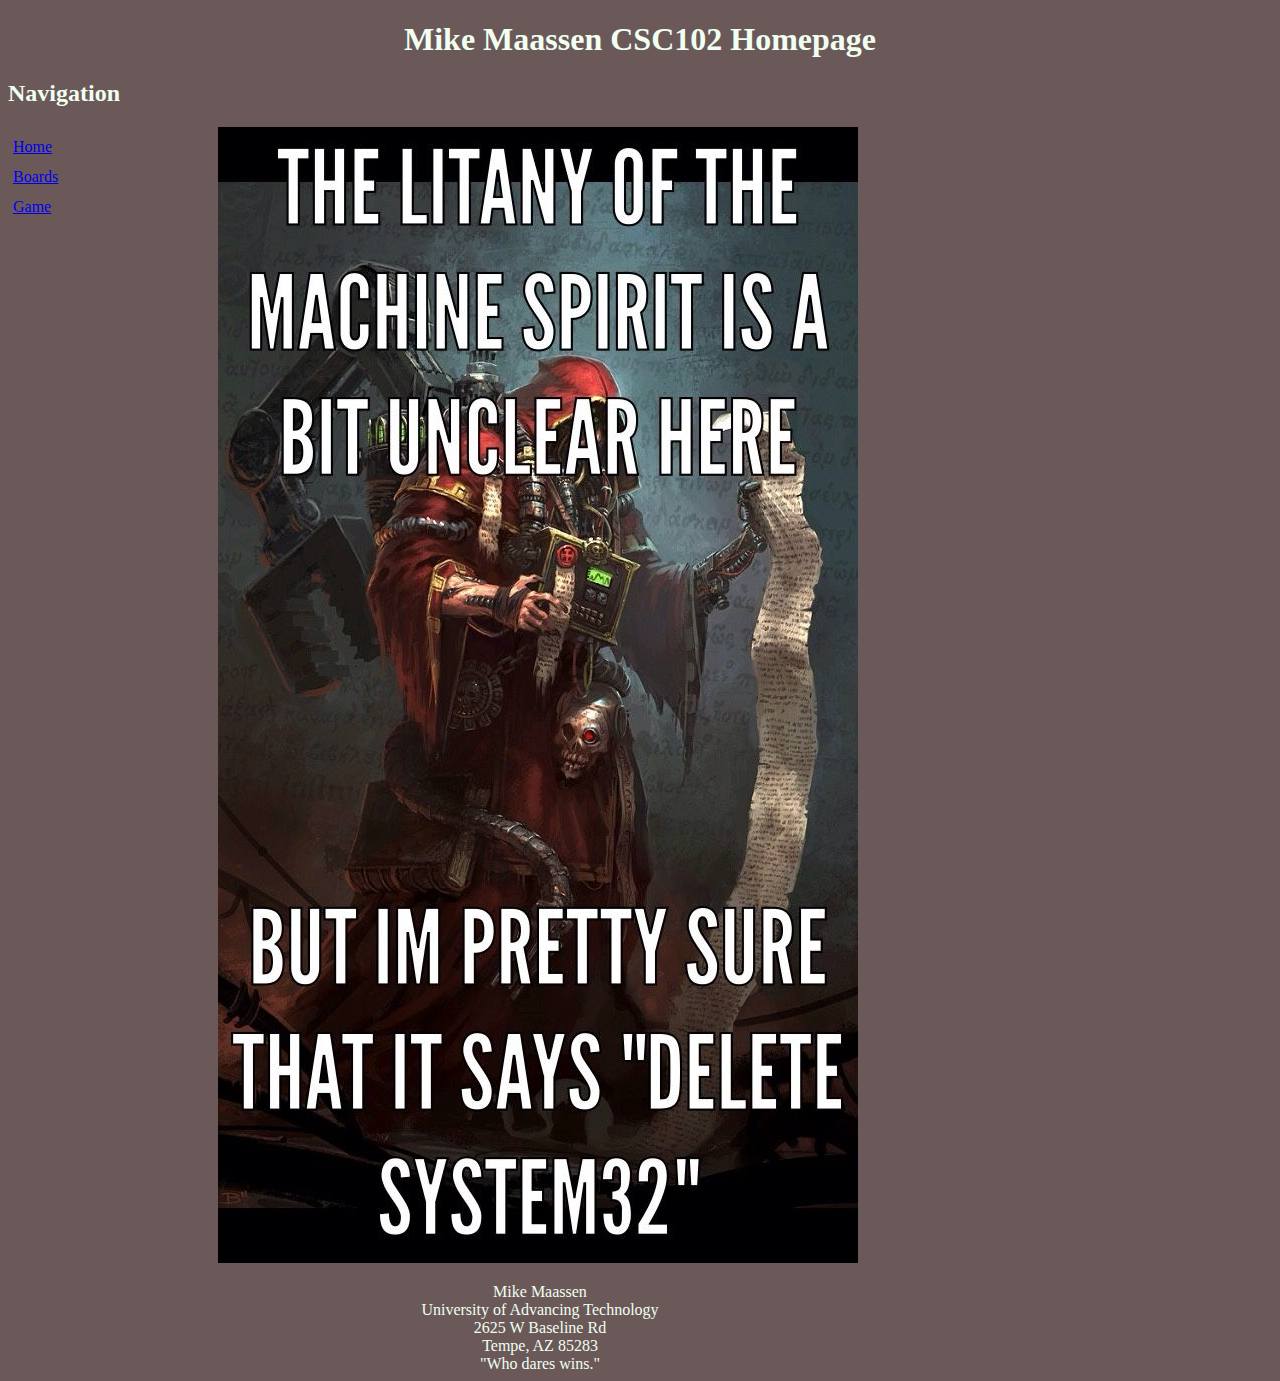
==== index.html @ 0c5fbb81 "Add files via upload" ====
<!-- DOCTYPE html tells browser that page is HTML5 -->
<!DOCTYPE html>
<!-- html lang sets the language for the page (en = english) -->
<html lang="en">
<!-- head is for browser and search engine -->
<head>
    <!-- charset="UTF-8" allows for use of every character for all languages -->
    <meta charset="UTF-8">
    <!-- Keep tag -->
    <meta name="viewport" content="width=device-width, initial-scale=1.0">
    <!-- This will appear in browser tab -->
    <title>CSC102 Homepage</title>

    <!--Add a link to CSS file-->
    <link rel="stylesheet" href="main.css">
</head>
<!-- All page content goes here -->
<body> 
    <!-- Add H1 for header. Only 1 H1 can be entered per page -->
    <header><h1>Mike Maassen CSC102 Homepage</h1></header>
    <!--This is a descriptor for my navigation page-->
    <h2>Navigation</h2>
    <nav>
    <!--The following two lines are links to my index, boards and game pages-->
    <a href="./index.html">Home</a>
    <br>
    <a href="./boards.html">Boards</a>
    <br>
    <a href="./game.html">Game</a>
    <br>
    </nav>
    <!-- This paragraph tag holds my image -->
    <p>
        <!-- An image for the Index page --> 
        <img id="memeImage" src="imgmeme.jpg" alt="Do it for The Emperor">
   
    
    <!--The footer allows me to put my name and the schools address at the bottom of my page-->
    </p><footer>Mike Maassen<br>
    University of Advancing Technology<br>
    2625 W Baseline Rd<br> 
    Tempe, AZ 85283<br>
    "Who dares wins."<br>
    </footer>
</body>
</html>
---- main.css ----
/*this is body selector
set background color to grey-redish color
set foreground (text) to light contrast color
these inputs affect the entire webpage  */
body{
    background-color: rgb(107, 89, 89);
    color:honeydew;
}

/*
    this is the nav selector. anything between the 
    <nav>, </nav> tags will be affected 
*/
nav{
    height: 600px;
    width: 200px;
    float: left;
    padding: 5px;
    line-height: 30px;
}

/*
    this is the footer selector. footer will be 
    bottom at the page
*/
footer{
    text-align: center;
    margin-right: 200px;

}

/* anything in the header tags will be affected by this style*/
header{
    text-align: center;
}
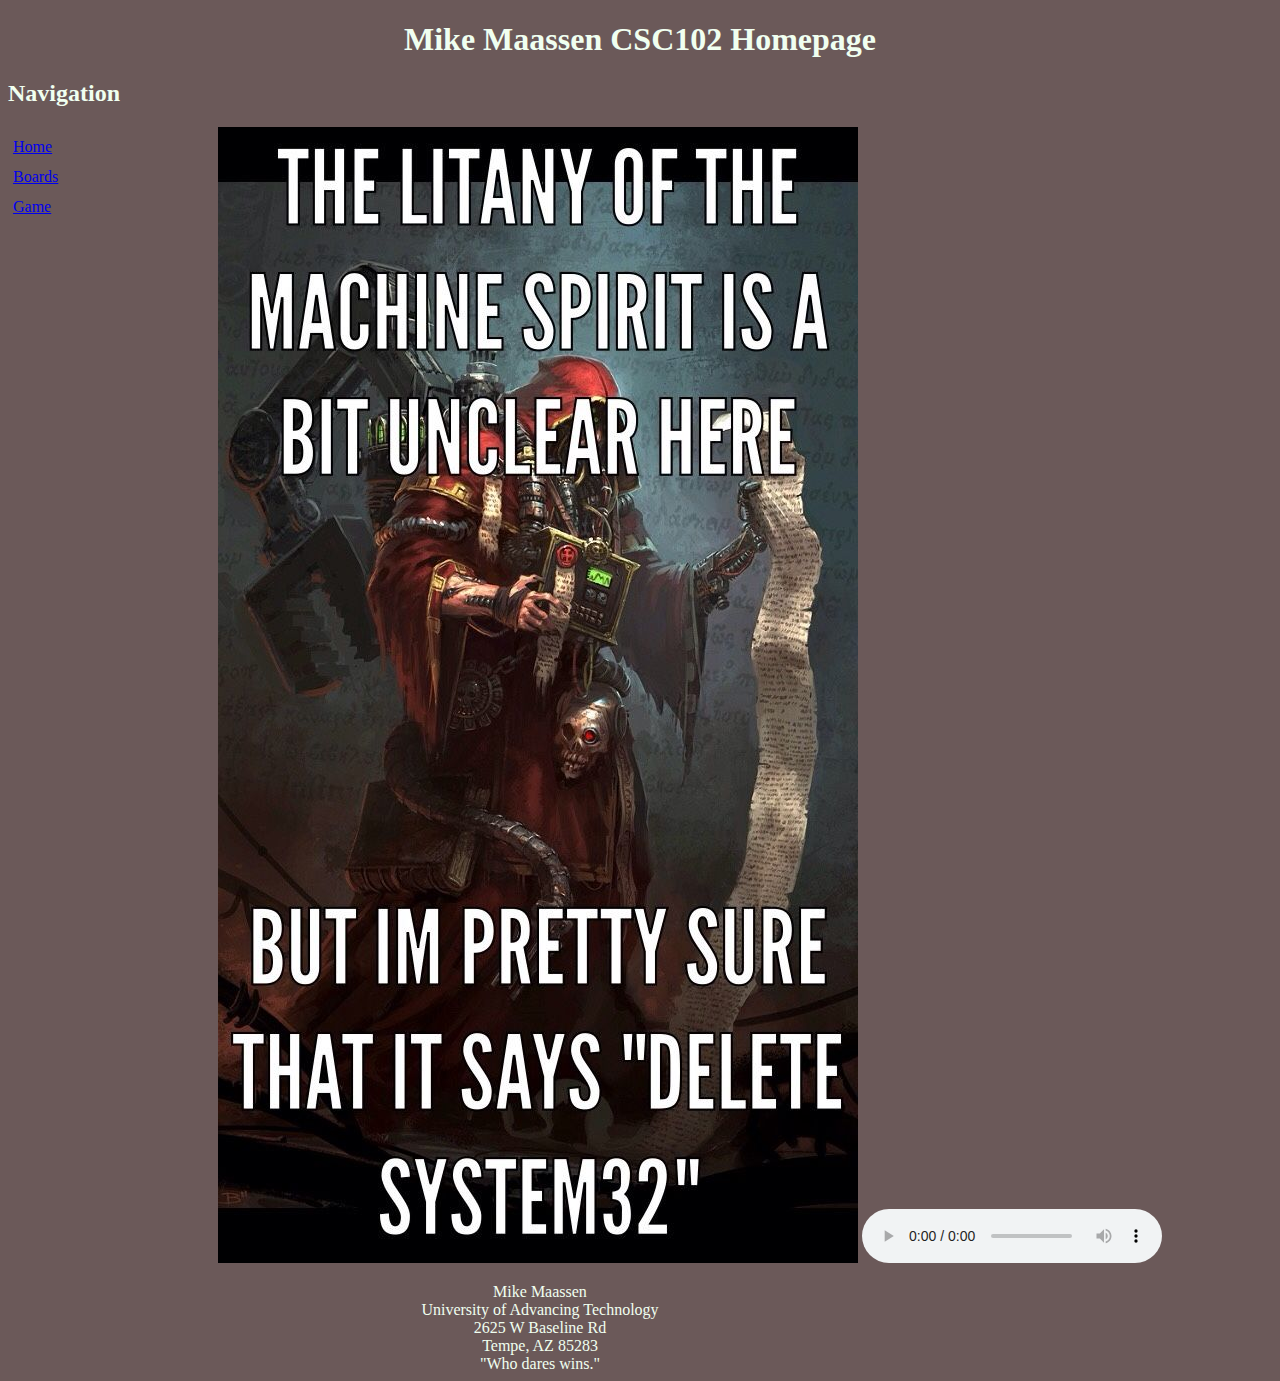
==== commit 41b9f226: "Add files via upload" ====
--- a/index.html
+++ b/index.html
@@ -31,8 +31,14 @@
     </nav>
     <!-- This paragraph tag holds my image -->
     <p>
-        <!-- An image for the Index page --> 
+    
+    <!-- An image for the Index page --> 
         <img id="memeImage" src="imgmeme.jpg" alt="Do it for The Emperor">
+    
+    <!-- My audio. The source holds the link to the actual sound file. The type indicates the type of file-->
+        <audio controls>
+            <source src= "soundFileSPA.wav" type="audio/wav">
+        </audio>
    
     
     <!--The footer allows me to put my name and the schools address at the bottom of my page-->
